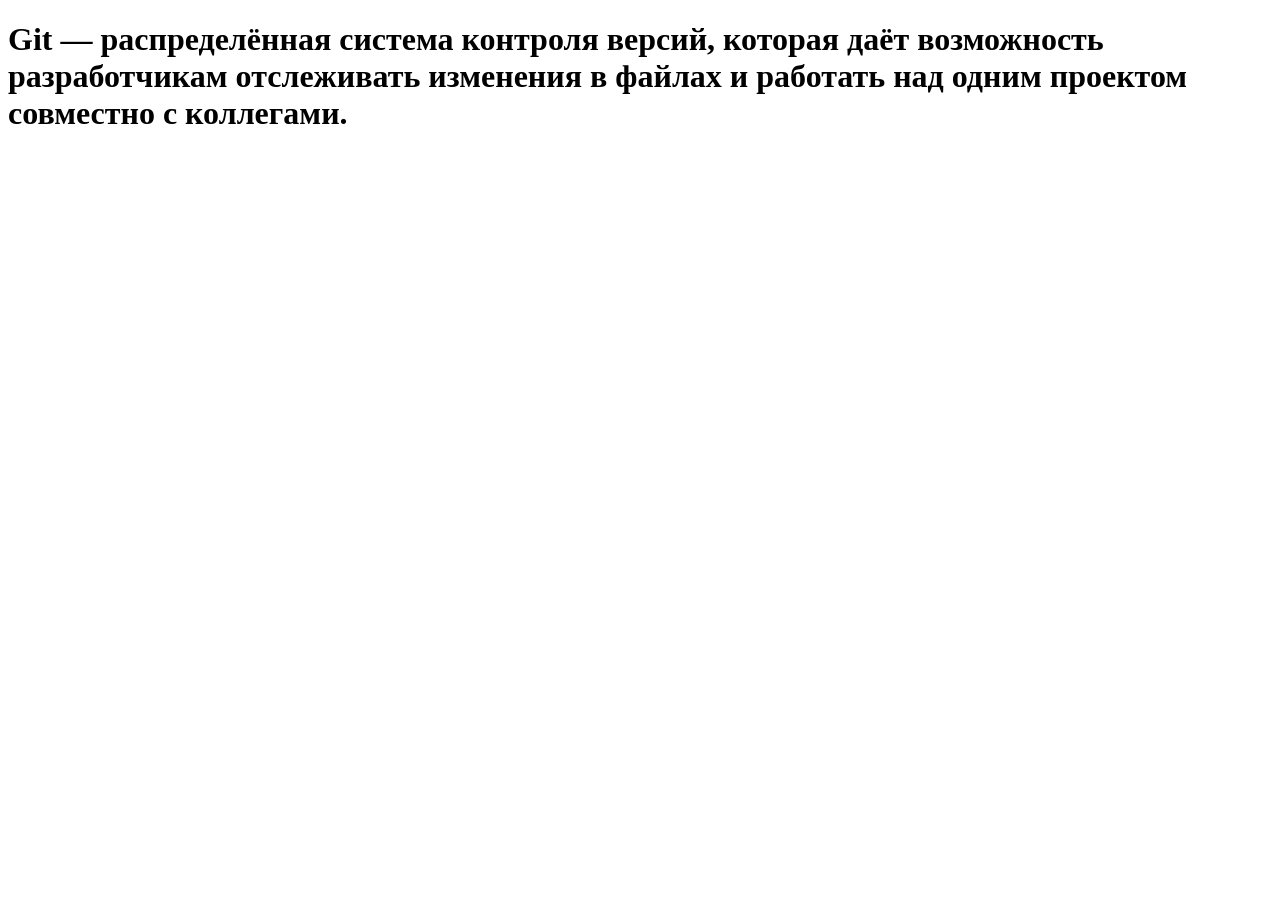
==== index.html @ d2bcfa8b "first commit this file" ====
<!DOCTYPE html>
<html lang="en">
<head>
		<meta charset="UTF-8">
		<title>git: step by step</title>
</head>
<body>
<h1><strong>Git</strong> — распределённая система контроля версий, которая даёт возможность разработчикам отслеживать изменения в файлах и работать над одним проектом совместно с коллегами.</h1>
</body>
</html>
<!--
<strong> - парный тег для выделения жирным
<p> - парный тег, выделяет участок текста в параграф
<em> - парный тег, выделает текст курсивом
<hr> - одиночный тег, горизонтальная линия
<br> - одиночный тег переноса строки
<h1> - <h6> - заголовки, парный тег
-->
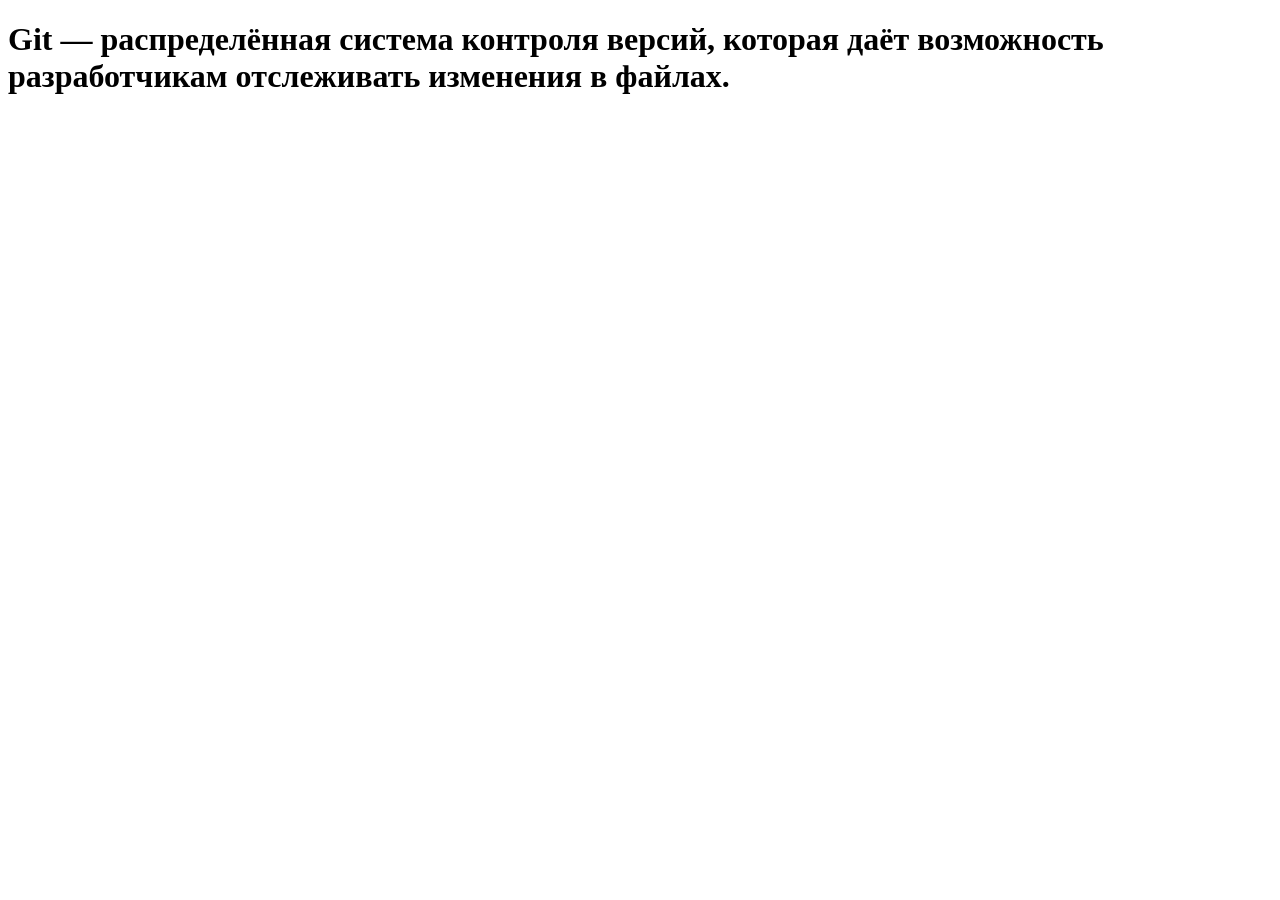
==== commit 2ed302ea: "Update index.html" ====
--- a/index.html
+++ b/index.html
@@ -3,9 +3,10 @@
 <head>
 		<meta charset="UTF-8">
 		<title>git: step by step</title>
+		<link rel="stylesheet" href="css/style.css">
 </head>
 <body>
-<h1><strong>Git</strong> — распределённая система контроля версий, которая даёт возможность разработчикам отслеживать изменения в файлах и работать над одним проектом совместно с коллегами.</h1>
+<h1><strong>Git</strong> — распределённая система контроля версий, которая даёт возможность разработчикам отслеживать изменения в файлах.</h1>
 </body>
 </html>
 <!--
@@ -15,4 +16,4 @@
 <hr> - одиночный тег, горизонтальная линия
 <br> - одиночный тег переноса строки
 <h1> - <h6> - заголовки, парный тег
--->+-->
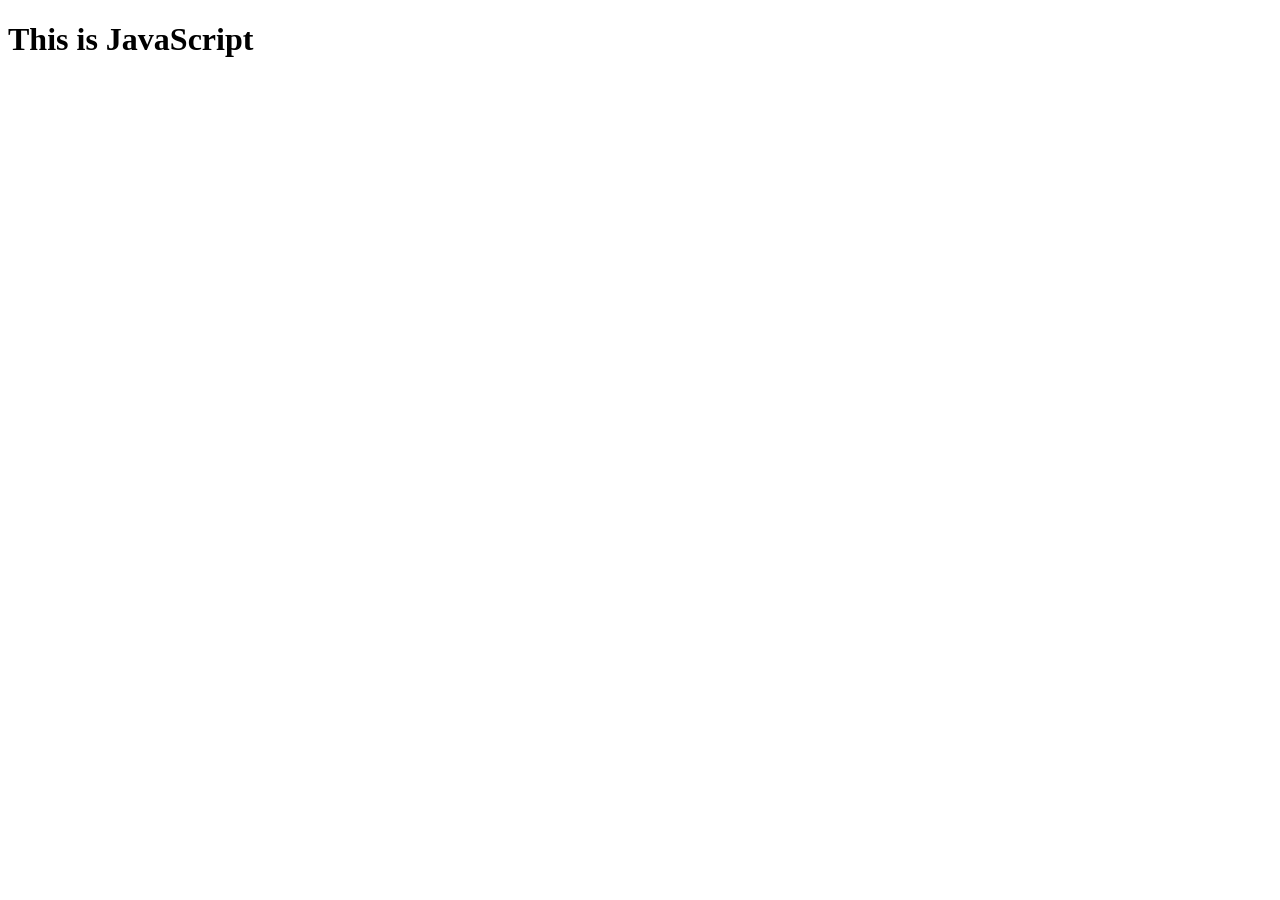
==== commit a1058b08: "new fix index.html" ====
--- a/index.html
+++ b/index.html
@@ -2,12 +2,13 @@
 <html lang="en">
 <head>
 		<meta charset="UTF-8">
-		<title>git: step by step</title>
+		<title>learnig Git</title>
 		<link rel="stylesheet" href="css/style.css">
 </head>
 <body>
 <h1><strong>Git</strong> — распределённая система контроля версий, которая даёт возможность разработчикам отслеживать изменения в файлах.</h1>
 </body>
+<script src="script.js"></script>
 </html>
 <!--
 <strong> - парный тег для выделения жирным
